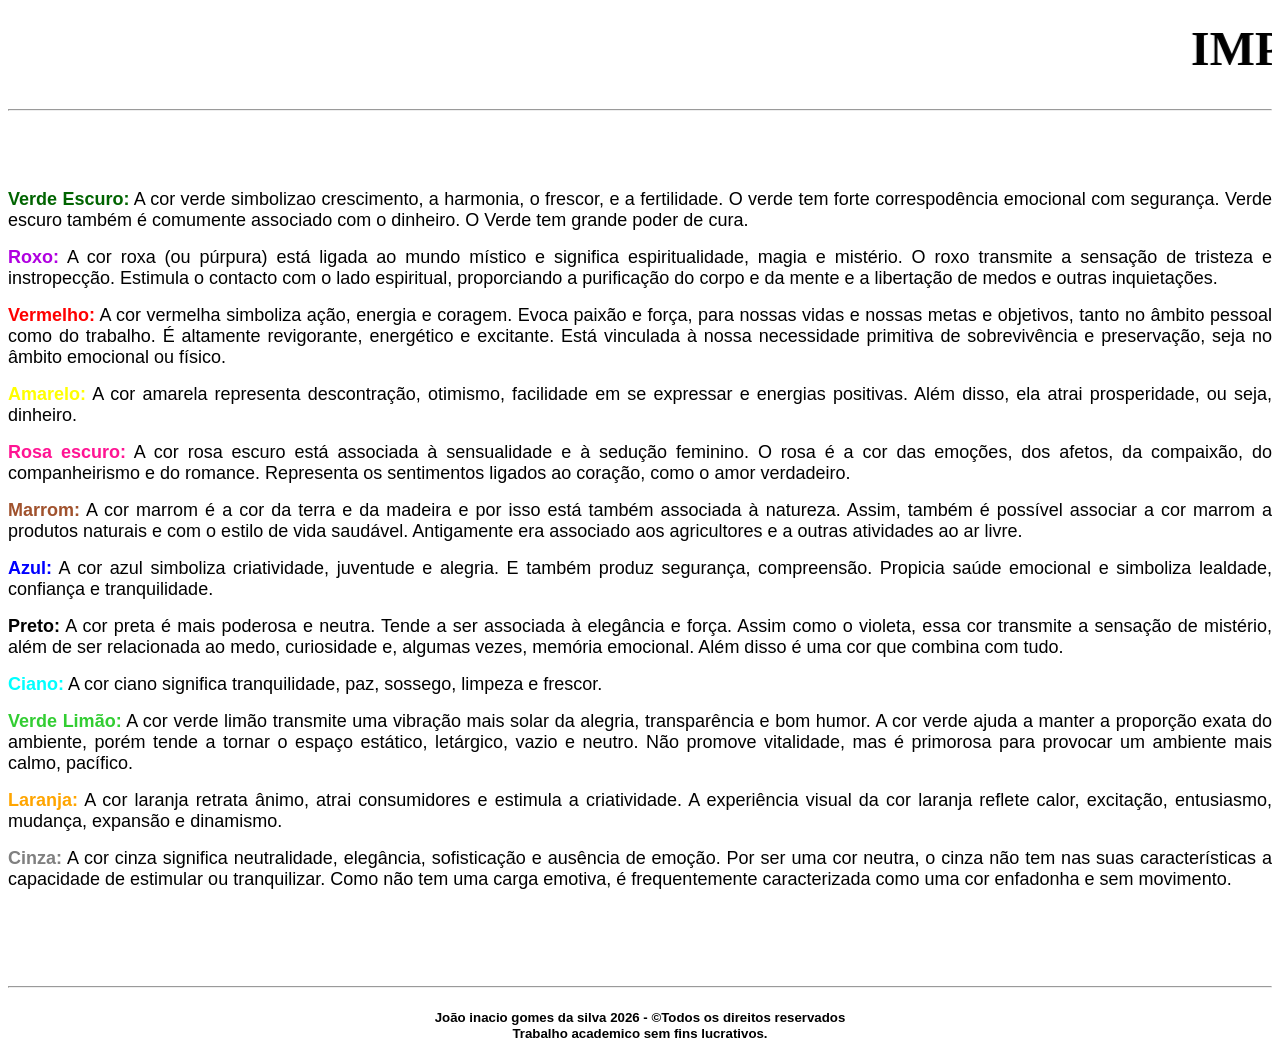
==== index.html @ 6d184018 "Add files via upload" ====
<!DOCTYPE html>
    <head>
        <title>A IMPORTÂNCIA DAS CORES</title>
        <meta charset="utf-8">
        <link rel="icon" type="image/jpg" href="imagens/6686f48b418b55ef57faecf9_capa_c33f26b009f302fd97b25c8ad74c9801_2000.png">
    </head>
    <body>
        <b><h1 align="center"><font face="Times new roman" size="16"><marquee>IMPORTÂNCIA DAS CORES</marquee></font></h1></b><hr><br><br><br>
        <b><p align="justify"><font face="arial" size="4" color="Darkgreen">Verde Escuro:</font></b><font face="arial" size="4"> A cor verde simbolizao crescimento, a harmonia, o frescor, e a fertilidade. O verde tem forte correspodência emocional com segurança. Verde escuro também é comumente associado com o dinheiro. O Verde tem grande poder de cura.</font></p>
        <b><p align="justify"><font face="arial" size="4" color="Vibrantpurple">Roxo:</font></b><font face="arial" size="4"> A cor roxa (ou púrpura) está ligada ao mundo místico e significa espiritualidade, magia e mistério. O roxo transmite a sensação de tristeza e instropecção. Estimula o contacto com o lado espiritual, proporciando a purificação do corpo e da mente e a libertação de medos e outras inquietações.</font></p>
        <b><p align="justify"><font face="arial" size="4" color="Red">Vermelho:</font></b><font face="arial" size="4"> A cor vermelha simboliza ação, energia e coragem. Evoca paixão e força, para nossas vidas e nossas metas e objetivos, tanto no âmbito pessoal como do trabalho. É altamente revigorante, energético e excitante. Está vinculada à nossa necessidade primitiva de sobrevivência e preservação, seja no âmbito emocional ou físico.</font></p>
        <b><p align="justify"><font face="arial" size="4" color="Yellow">Amarelo:</font></b><font face="arial" size="4"> A cor amarela representa descontração, otimismo, facilidade em se expressar e energias positivas. Além disso, ela atrai prosperidade, ou seja, dinheiro.</font></p>
        <b><p align="justify"><font face="arial" size="4" color="deeppink">Rosa escuro:</font></b><font face="arial" size="4"> A cor rosa escuro está associada à sensualidade e à sedução feminino. O rosa é a cor das emoções, dos afetos, da compaixão, do companheirismo e do romance. Representa os sentimentos ligados ao coração, como o amor verdadeiro.</font></p>
        <b><p align="justify"><font face="arial" size="4" color="sienna">Marrom:</font></b><font face="arial" size="4"> A cor marrom é a cor da terra e da madeira e por isso está também associada à natureza. Assim, também é possível associar a cor marrom a produtos naturais e com o estilo de vida saudável. Antigamente era associado aos agricultores e a outras atividades ao ar livre.</font></p>
        <b><p align="justify"><font face="arial" size="4" color="Blue">Azul:</font></b><font face="arial" size="4"> A cor azul simboliza criatividade, juventude e alegria. E também produz segurança, compreensão. Propicia saúde emocional e simboliza lealdade, confiança e tranquilidade.</font></p>
        <b><p align="justify"><font face="arial" size="4" color="Black">Preto:</font></b><font face="arial"size="4" > A cor preta é mais poderosa e neutra. Tende a ser associada à elegância e força. Assim como o violeta, essa cor transmite a sensação de mistério, além de ser relacionada ao medo, curiosidade e, algumas vezes, memória emocional. Além disso é uma cor que combina com tudo.</font></p>
        <b><p align="justify"><font face="arial" size="4" color="Cyan">Ciano:</font></b><font face="arial" size="4"> A cor ciano significa tranquilidade, paz, sossego, limpeza e frescor.</font></p>
        <b><p align="justify"><font face="arial" size="4" color="Limegreen">Verde Limão:</font></b><font face="arial" size="4"> A cor verde limão transmite uma vibração mais solar da alegria, transparência e bom humor. A cor verde ajuda a manter a proporção exata do ambiente, porém tende a tornar o espaço estático, letárgico, vazio e neutro. Não promove vitalidade, mas é primorosa para provocar um ambiente mais calmo, pacífico.</font></p>
        <b><p align="justify"><font face="arial" size="4" color="Orange">Laranja:</font></b><font face="arial" size="4"> A cor laranja retrata ânimo, atrai consumidores e estimula a criatividade. A experiência visual da cor laranja reflete calor, excitação, entusiasmo, mudança, expansão e dinamismo.</font></p>
        <b><p align="justify"><font face="arial" size="4" color="Gray">Cinza:</font></b><font face="arial" size="4"> A cor cinza significa neutralidade, elegância, sofisticação e ausência de emoção. Por ser uma cor neutra, o cinza não tem nas suas características a capacidade de estimular ou tranquilizar. Como não tem uma carga emotiva, é frequentemente caracterizada como uma cor enfadonha e sem movimento.</font></p><br><br><br><br>
        <hr><h5 align="center"><font face="arial"> João inacio gomes da silva 2026 - &copyTodos os direitos reservados<br>Trabalho academico sem fins lucrativos.</font></h5>
    </body>
</html>
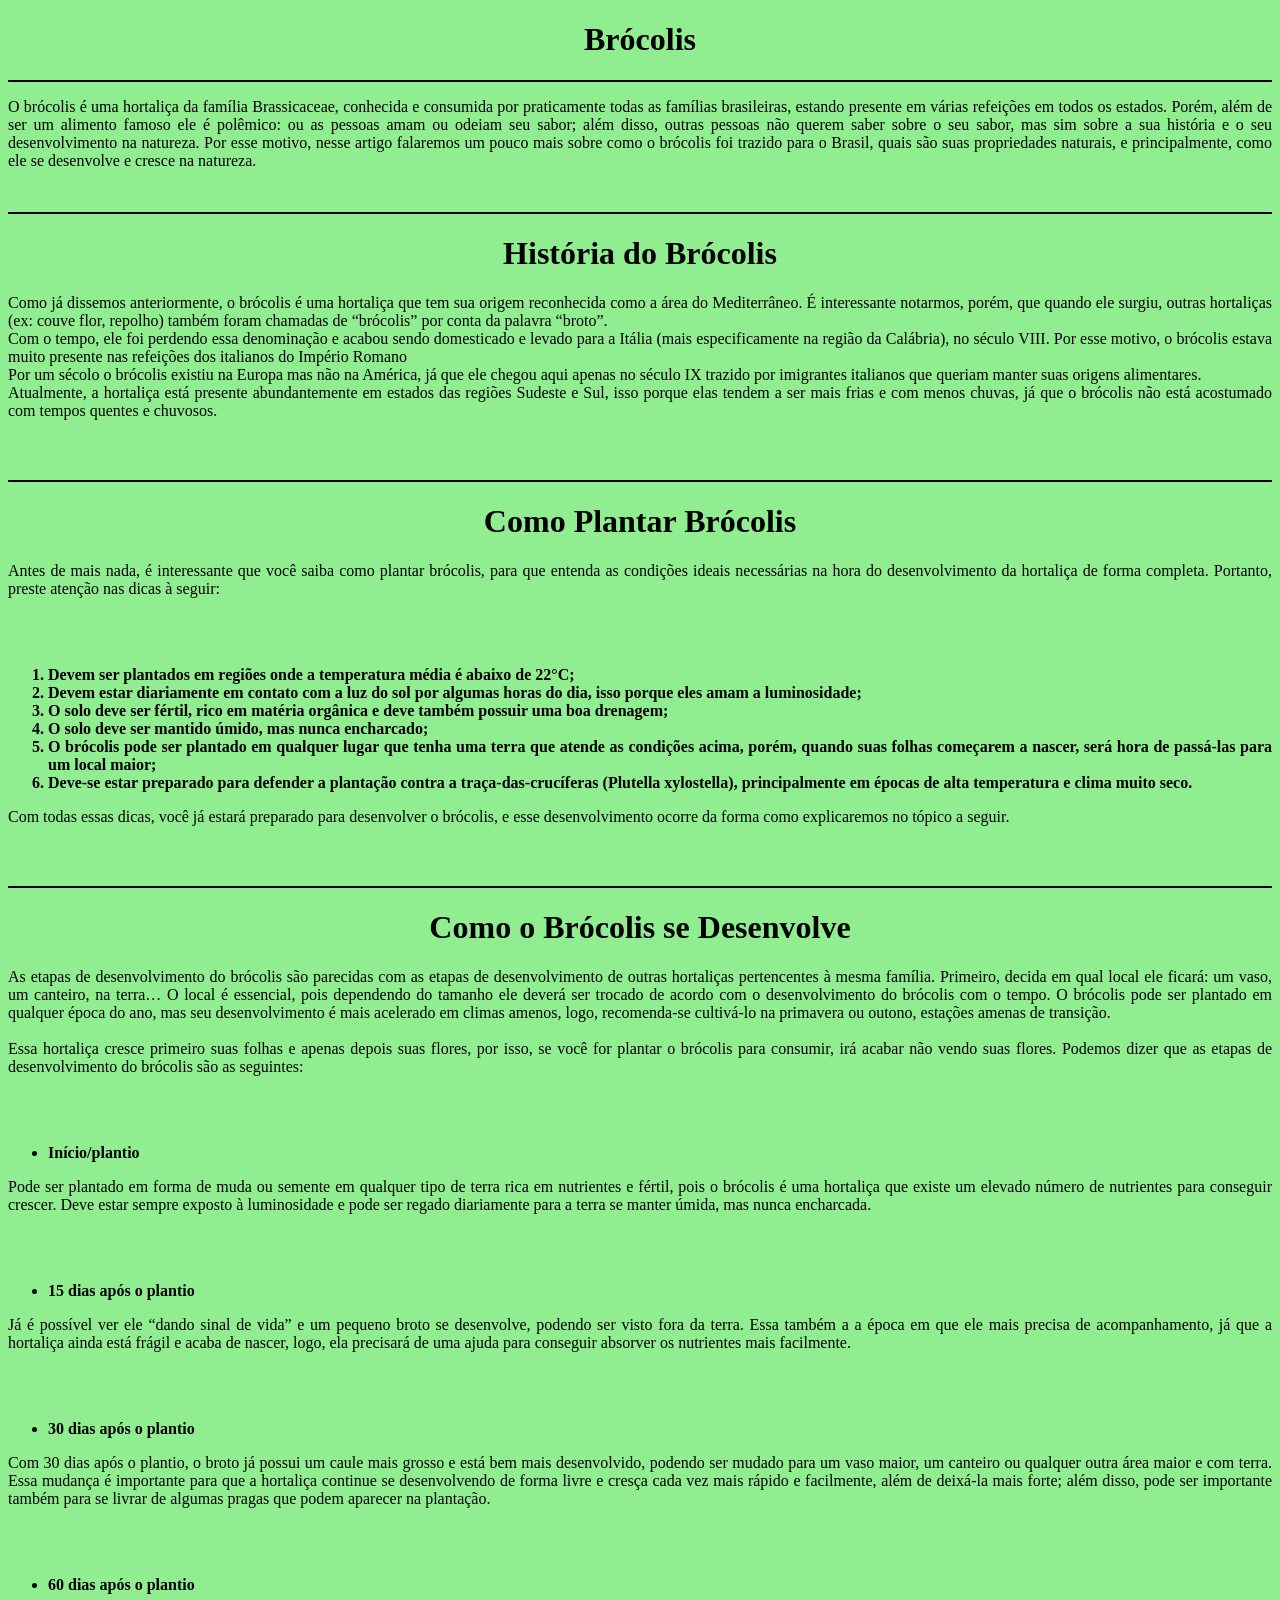
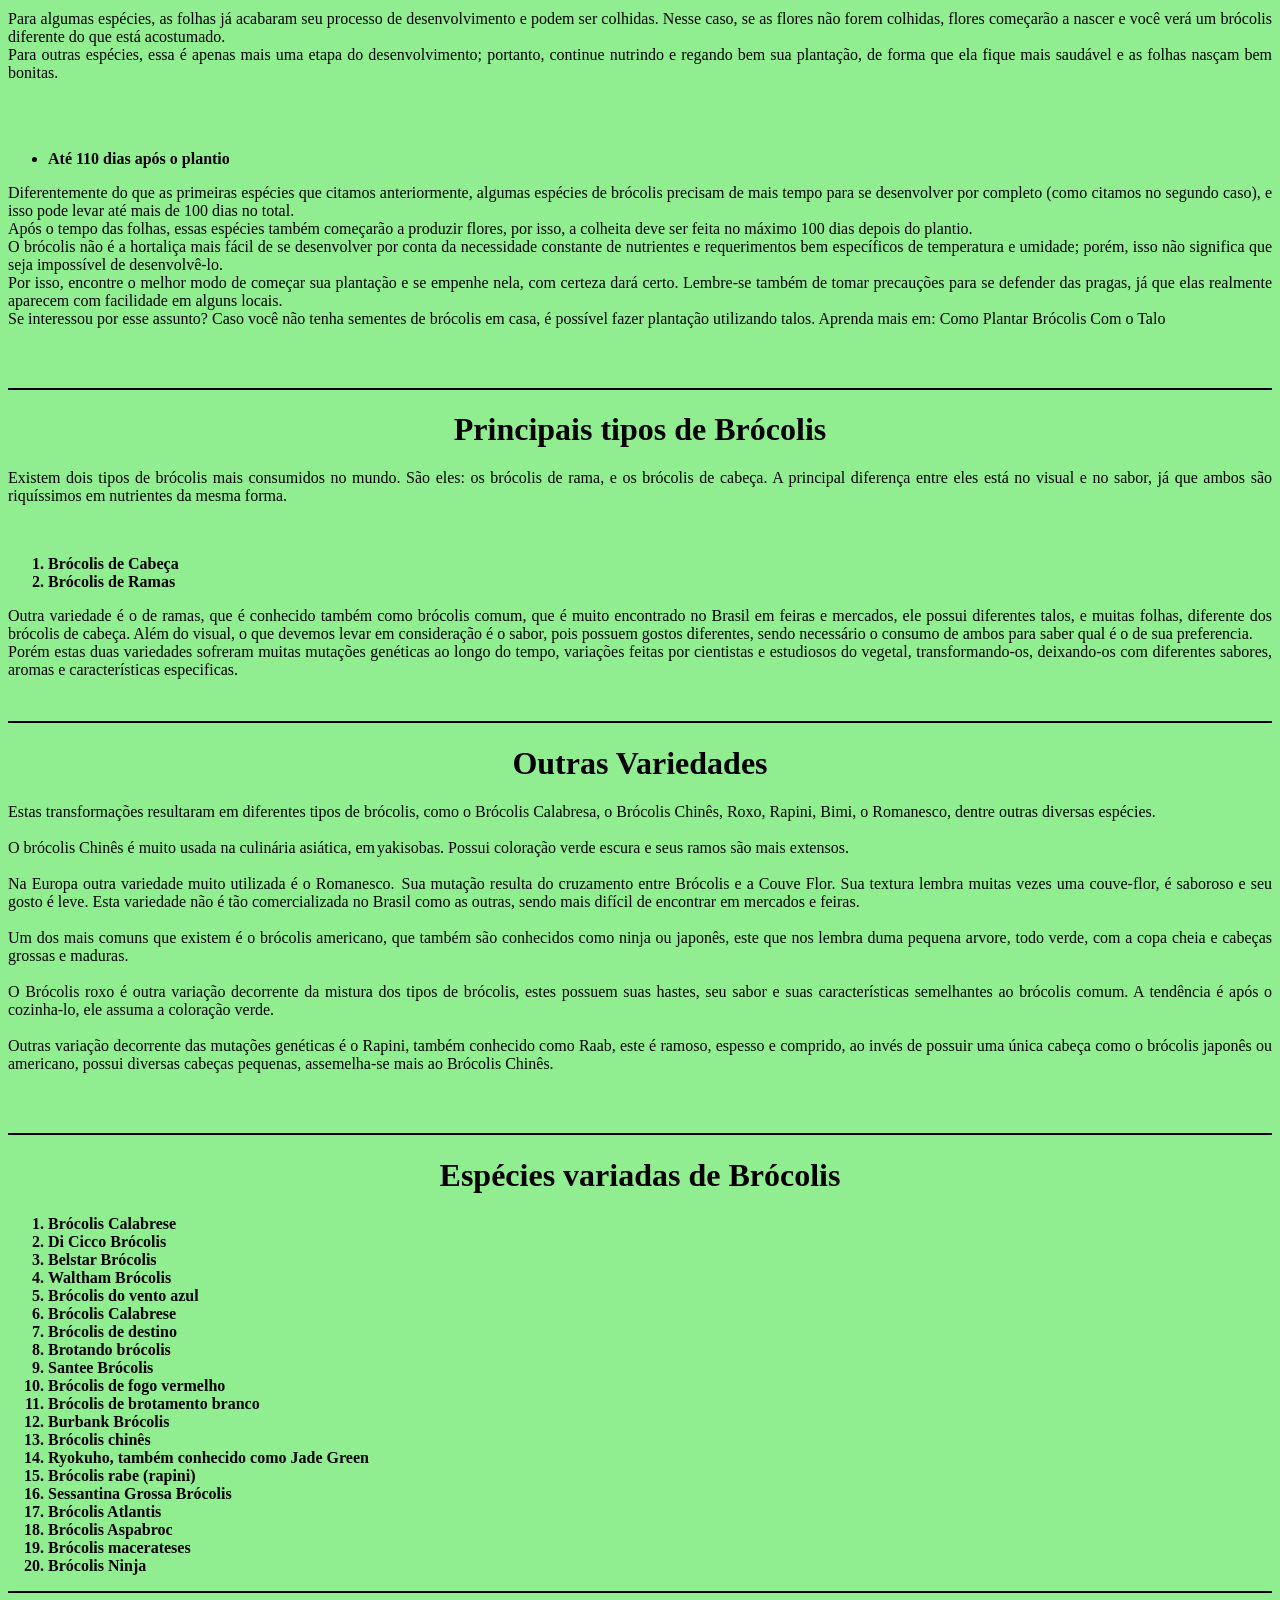
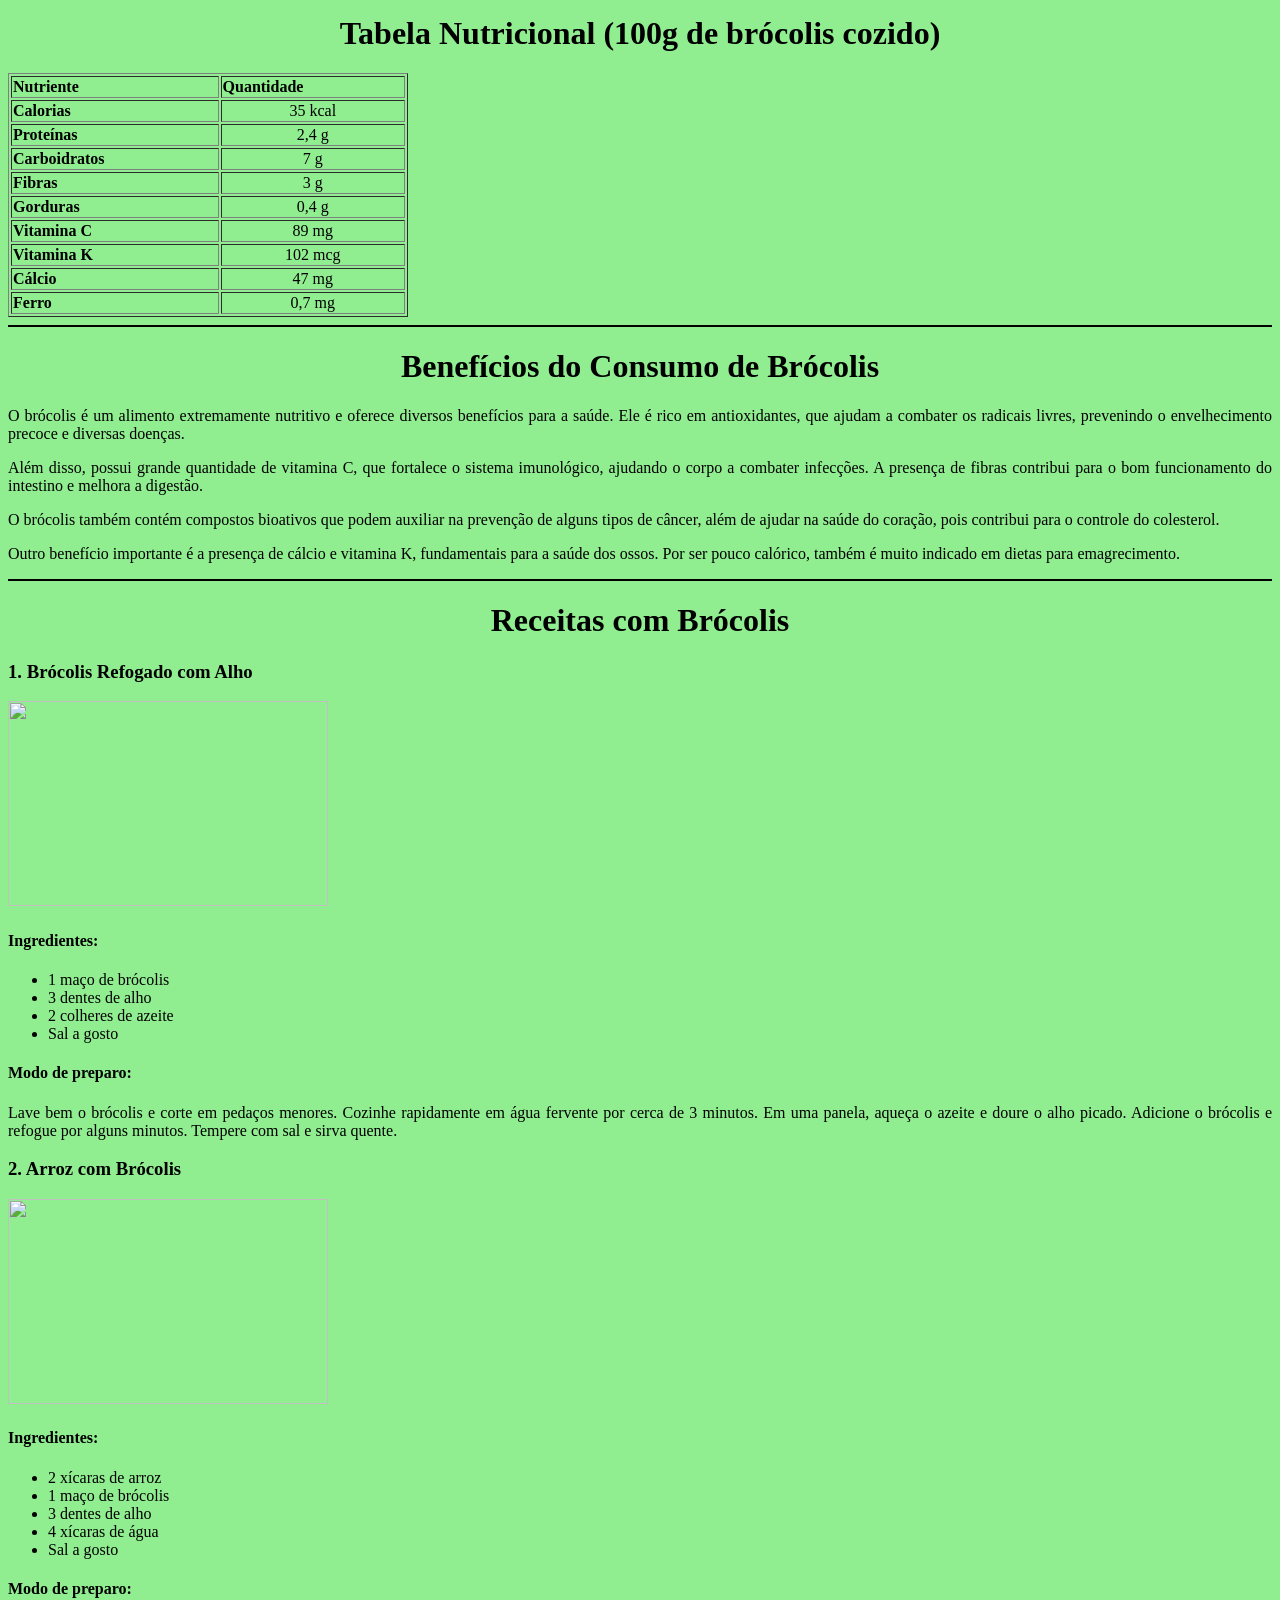
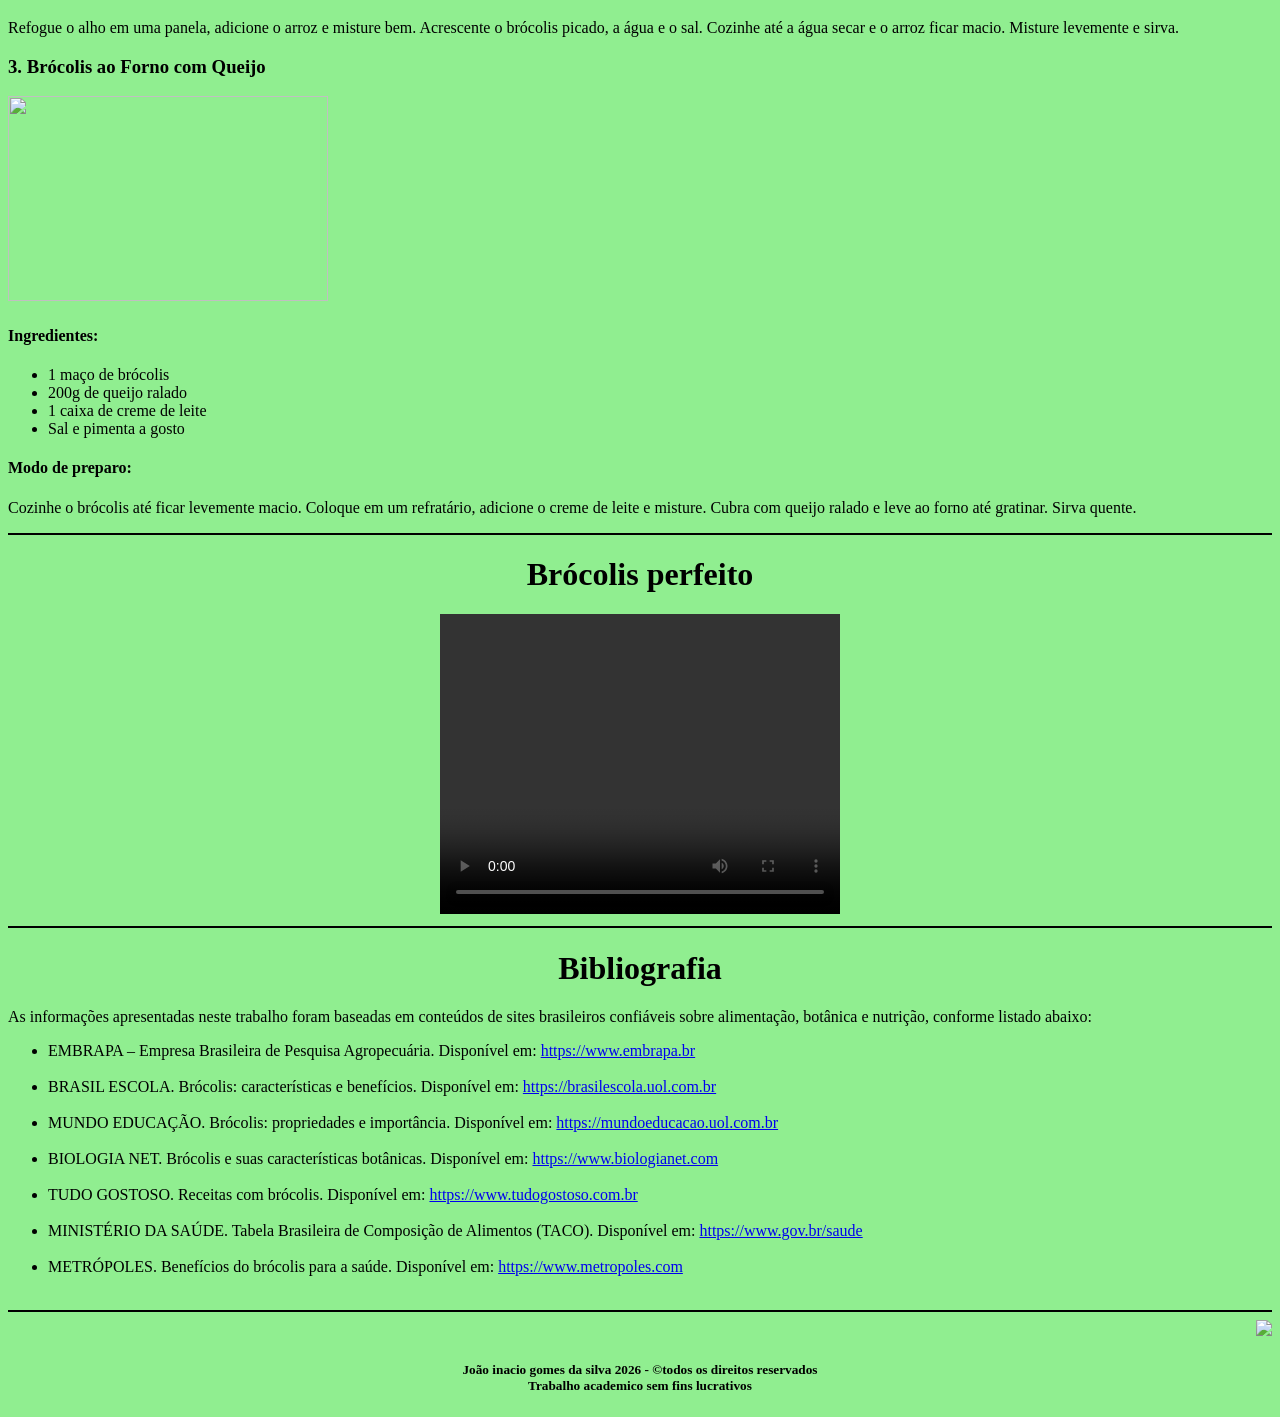
==== commit e68ecbd3: ". ." ====
--- a/index.html
+++ b/index.html
@@ -1,23 +1,335 @@
-<!DOCTYPE html>
-    <head>
-        <title>A IMPORTÂNCIA DAS CORES</title>
-        <meta charset="utf-8">
-        <link rel="icon" type="image/jpg" href="imagens/6686f48b418b55ef57faecf9_capa_c33f26b009f302fd97b25c8ad74c9801_2000.png">
-    </head>
-    <body>
-        <b><h1 align="center"><font face="Times new roman" size="16"><marquee>IMPORTÂNCIA DAS CORES</marquee></font></h1></b><hr><br><br><br>
-        <b><p align="justify"><font face="arial" size="4" color="Darkgreen">Verde Escuro:</font></b><font face="arial" size="4"> A cor verde simbolizao crescimento, a harmonia, o frescor, e a fertilidade. O verde tem forte correspodência emocional com segurança. Verde escuro também é comumente associado com o dinheiro. O Verde tem grande poder de cura.</font></p>
-        <b><p align="justify"><font face="arial" size="4" color="Vibrantpurple">Roxo:</font></b><font face="arial" size="4"> A cor roxa (ou púrpura) está ligada ao mundo místico e significa espiritualidade, magia e mistério. O roxo transmite a sensação de tristeza e instropecção. Estimula o contacto com o lado espiritual, proporciando a purificação do corpo e da mente e a libertação de medos e outras inquietações.</font></p>
-        <b><p align="justify"><font face="arial" size="4" color="Red">Vermelho:</font></b><font face="arial" size="4"> A cor vermelha simboliza ação, energia e coragem. Evoca paixão e força, para nossas vidas e nossas metas e objetivos, tanto no âmbito pessoal como do trabalho. É altamente revigorante, energético e excitante. Está vinculada à nossa necessidade primitiva de sobrevivência e preservação, seja no âmbito emocional ou físico.</font></p>
-        <b><p align="justify"><font face="arial" size="4" color="Yellow">Amarelo:</font></b><font face="arial" size="4"> A cor amarela representa descontração, otimismo, facilidade em se expressar e energias positivas. Além disso, ela atrai prosperidade, ou seja, dinheiro.</font></p>
-        <b><p align="justify"><font face="arial" size="4" color="deeppink">Rosa escuro:</font></b><font face="arial" size="4"> A cor rosa escuro está associada à sensualidade e à sedução feminino. O rosa é a cor das emoções, dos afetos, da compaixão, do companheirismo e do romance. Representa os sentimentos ligados ao coração, como o amor verdadeiro.</font></p>
-        <b><p align="justify"><font face="arial" size="4" color="sienna">Marrom:</font></b><font face="arial" size="4"> A cor marrom é a cor da terra e da madeira e por isso está também associada à natureza. Assim, também é possível associar a cor marrom a produtos naturais e com o estilo de vida saudável. Antigamente era associado aos agricultores e a outras atividades ao ar livre.</font></p>
-        <b><p align="justify"><font face="arial" size="4" color="Blue">Azul:</font></b><font face="arial" size="4"> A cor azul simboliza criatividade, juventude e alegria. E também produz segurança, compreensão. Propicia saúde emocional e simboliza lealdade, confiança e tranquilidade.</font></p>
-        <b><p align="justify"><font face="arial" size="4" color="Black">Preto:</font></b><font face="arial"size="4" > A cor preta é mais poderosa e neutra. Tende a ser associada à elegância e força. Assim como o violeta, essa cor transmite a sensação de mistério, além de ser relacionada ao medo, curiosidade e, algumas vezes, memória emocional. Além disso é uma cor que combina com tudo.</font></p>
-        <b><p align="justify"><font face="arial" size="4" color="Cyan">Ciano:</font></b><font face="arial" size="4"> A cor ciano significa tranquilidade, paz, sossego, limpeza e frescor.</font></p>
-        <b><p align="justify"><font face="arial" size="4" color="Limegreen">Verde Limão:</font></b><font face="arial" size="4"> A cor verde limão transmite uma vibração mais solar da alegria, transparência e bom humor. A cor verde ajuda a manter a proporção exata do ambiente, porém tende a tornar o espaço estático, letárgico, vazio e neutro. Não promove vitalidade, mas é primorosa para provocar um ambiente mais calmo, pacífico.</font></p>
-        <b><p align="justify"><font face="arial" size="4" color="Orange">Laranja:</font></b><font face="arial" size="4"> A cor laranja retrata ânimo, atrai consumidores e estimula a criatividade. A experiência visual da cor laranja reflete calor, excitação, entusiasmo, mudança, expansão e dinamismo.</font></p>
-        <b><p align="justify"><font face="arial" size="4" color="Gray">Cinza:</font></b><font face="arial" size="4"> A cor cinza significa neutralidade, elegância, sofisticação e ausência de emoção. Por ser uma cor neutra, o cinza não tem nas suas características a capacidade de estimular ou tranquilizar. Como não tem uma carga emotiva, é frequentemente caracterizada como uma cor enfadonha e sem movimento.</font></p><br><br><br><br>
-        <hr><h5 align="center"><font face="arial"> João inacio gomes da silva 2026 - &copyTodos os direitos reservados<br>Trabalho academico sem fins lucrativos.</font></h5>
-    </body>
-</html>+<!doctype html>
+<html lang="pt-br">
+	<head>
+		<title>Brócolis</title>
+		<meta charset="utf-8">
+		<link rel="icon" type="image/jpg" href="img/ativo_brocolis-690x515.jpg">
+	</head>
+	<body align="justify" bgcolor="lightgreen">
+		<h1 align="center">Brócolis</h1><hr color="Black">
+			<p>O brócolis é uma hortaliça da família Brassicaceae,
+			conhecida e consumida por praticamente todas as famílias brasileiras,
+			estando presente em várias refeições em todos os estados. 
+
+			Porém, além de ser um alimento famoso ele é polêmico:
+			ou as pessoas amam ou odeiam seu sabor; além disso, outras pessoas não querem saber sobre o seu sabor,
+			mas sim sobre a sua história e o seu desenvolvimento na natureza. 
+
+			Por esse motivo, nesse artigo falaremos um pouco mais sobre como o brócolis foi trazido para o Brasil,
+			quais são suas propriedades naturais, e principalmente, como ele se desenvolve e cresce na natureza.</p><br>
+
+			<hr color="Black"><h1 align="center">História do Brócolis</h1>
+
+			<p>Como já dissemos anteriormente, o brócolis é uma hortaliça que tem sua origem reconhecida como a área do Mediterrâneo.
+			É interessante notarmos, porém, que quando ele surgiu,
+			outras hortaliças (ex: couve flor, repolho) também foram chamadas de “brócolis” por conta da palavra “broto”.<br>
+
+			Com o tempo, ele foi perdendo essa denominação e acabou sendo domesticado e levado para a Itália
+			(mais especificamente na região da Calábria), no século VIII. Por esse motivo,
+			o brócolis estava muito presente nas refeições dos italianos do Império Romano<br>
+
+			Por um sécolo o brócolis existiu na Europa mas não na América,
+			já que ele chegou aqui apenas no século IX trazido por imigrantes italianos que queriam manter suas origens alimentares.<br>
+
+			Atualmente, a hortaliça está presente abundantemente em estados das regiões Sudeste e Sul,
+			isso porque elas tendem a ser mais frias e com menos chuvas,
+			já que o brócolis não está acostumado com tempos quentes e chuvosos.</p><br><br>
+
+			<hr color="Black"><h1 align="center">Como Plantar Brócolis </h1>
+
+			<p>Antes de mais nada, é interessante que você saiba como plantar brócolis,
+			para que entenda as condições ideais necessárias na hora do desenvolvimento da hortaliça de forma completa.
+			Portanto, preste atenção nas dicas à seguir:</p><br><br>
+
+			<ol>
+                <b><li>Devem ser plantados em regiões onde a temperatura média é abaixo de 22°C;</li>
+                <li>Devem estar diariamente em contato com a luz do sol por algumas horas do dia, isso porque eles amam a luminosidade;</li>
+                <li>O solo deve ser fértil, rico em matéria orgânica e deve também possuir uma boa drenagem;</li>
+                <li>O solo deve ser mantido úmido, mas nunca encharcado;</li>
+                <li>O brócolis pode ser plantado em qualquer lugar que tenha uma terra que atende as condições acima, porém, quando suas folhas começarem a nascer, será hora de passá-las para um local maior;</li>
+                <li>Deve-se estar preparado para defender a plantação contra a traça-das-crucíferas (Plutella xylostella), principalmente em épocas de alta temperatura e clima muito seco.</li></b>
+            </ol>	
+
+			<p>Com todas essas dicas, você já estará preparado para desenvolver o brócolis,
+			e esse desenvolvimento ocorre da forma como explicaremos no tópico a seguir.</p><br><br>
+
+			<hr color="Black"><h1 align="center">Como o Brócolis se Desenvolve</h1>
+
+			<p>As etapas de desenvolvimento do brócolis são parecidas com as etapas de desenvolvimento de outras hortaliças pertencentes à mesma família.
+			Primeiro, decida em qual local ele ficará: um vaso, um canteiro, na terra… O local é essencial, pois dependendo do tamanho ele deverá ser trocado de acordo com o desenvolvimento do brócolis com o tempo.
+			O brócolis pode ser plantado em qualquer época do ano, mas seu desenvolvimento é mais acelerado em climas amenos, logo, recomenda-se cultivá-lo na primavera ou outono, estações amenas de transição.<br><br>
+
+			Essa hortaliça cresce primeiro suas folhas e apenas depois suas flores, por isso, se você for plantar o brócolis para consumir, irá acabar não vendo suas flores.
+			Podemos dizer que as etapas de desenvolvimento do brócolis são as seguintes:</p><br><br>
+
+			<ul>
+				<li><b>Início/plantio</b>
+			</ul>
+
+			<p>Pode ser plantado em forma de muda ou semente em qualquer tipo de terra rica em nutrientes e fértil,
+			pois o brócolis é uma hortaliça que existe um elevado número de nutrientes para conseguir crescer.
+			Deve estar sempre exposto à luminosidade e pode ser regado diariamente para a terra se manter úmida, mas nunca encharcada.</p><br><br>
+
+			<ul>
+				<li><b>15 dias após o plantio</b>
+			</ul>
+
+			<p>Já é possível ver ele “dando sinal de vida” e um pequeno broto se desenvolve,
+			podendo ser visto fora da terra. Essa também a a época em que ele mais precisa de acompanhamento,
+			já que a hortaliça ainda está frágil e acaba de nascer, logo,
+			ela precisará de uma ajuda para conseguir absorver os nutrientes mais facilmente.</p><br><br>
+
+			<ul>
+				<li><b>30 dias após o plantio</b>
+			</ul>
+
+			<p>Com 30 dias após o plantio, o broto já possui um caule mais grosso e está bem mais desenvolvido,
+			podendo ser mudado para um vaso maior, um canteiro ou qualquer outra área maior e com terra.
+			Essa mudança é importante para que a hortaliça continue se desenvolvendo de forma livre e cresça cada vez mais rápido e facilmente,
+			além de deixá-la mais forte; além disso, pode ser importante também para se livrar de algumas pragas que podem aparecer na plantação.</p><br><br>
+
+			<ul>
+				<li><b>60 dias após o plantio</b>
+			</ul>
+
+			<p>Para algumas espécies, as folhas já acabaram seu processo de desenvolvimento e podem ser colhidas.
+			Nesse caso, se as flores não forem colhidas, flores começarão a nascer e você verá um brócolis diferente do que está acostumado.<br>
+			Para outras espécies, essa é apenas mais uma etapa do desenvolvimento; portanto, continue nutrindo e regando bem sua plantação,
+			de forma que ela fique mais saudável e as folhas nasçam bem bonitas.</p><br><br>
+
+			<ul>
+				<li><b>Até 110 dias após o plantio</b>
+			</ul>
+
+			<p>Diferentemente do que as primeiras espécies que citamos anteriormente, algumas espécies de brócolis precisam de mais tempo para se desenvolver por completo (como citamos no segundo caso), e isso pode levar até mais de 100 dias no total.<br>
+				
+				Após o tempo das folhas, essas espécies também começarão a produzir flores, por isso, a colheita deve ser feita no máximo 100 dias depois do plantio.<br>
+
+				O brócolis não é a hortaliça mais fácil de se desenvolver por conta da necessidade constante de nutrientes e requerimentos bem específicos de temperatura e umidade; porém, isso não significa que seja impossível de desenvolvê-lo.<br>
+
+				Por isso, encontre o melhor modo de começar sua plantação e se empenhe nela, com certeza dará certo. Lembre-se também de tomar precauções para se defender das pragas, já que elas realmente aparecem com facilidade em alguns locais.<br>
+
+				Se interessou por esse assunto? Caso você não tenha sementes de brócolis em casa, é possível fazer plantação utilizando talos. Aprenda mais em: Como Plantar Brócolis Com o Talo<br>
+
+			</p><br><br>
+
+			<hr color="Black"><h1 align="center">Principais tipos de Brócolis</h1>
+			<p>Existem dois tipos de brócolis mais consumidos no mundo. São eles: os brócolis de rama, e os brócolis de cabeça.
+			A principal diferença entre eles está no visual e no sabor, já que ambos são riquíssimos em nutrientes da mesma forma.</p><br>
+
+			<ol>
+                <b><li>Brócolis de Cabeça</li>
+                <li>Brócolis de Ramas</li></b>
+            </ol>	
+
+			<p>Outra variedade é o de ramas, que é conhecido também como brócolis comum,
+			que é muito encontrado no Brasil em feiras e mercados, ele possui diferentes talos, e muitas folhas,
+			diferente dos brócolis de cabeça. Além do visual, o que devemos levar em consideração é o sabor,
+			pois possuem gostos diferentes, sendo necessário o consumo de ambos para saber qual é o de sua preferencia.<br>
+
+			Porém estas duas variedades sofreram muitas mutações genéticas ao longo do tempo,
+			variações feitas por cientistas e estudiosos do vegetal, transformando-os,
+			deixando-os com diferentes sabores, aromas e características especificas.</p><br>
+
+			<hr color="Black"><h1 align="center">Outras Variedades</h1>
+
+			<p>Estas transformações resultaram em diferentes tipos de brócolis, 
+			como o Brócolis Calabresa, o Brócolis Chinês, Roxo, Rapini, Bimi, o Romanesco, dentre outras diversas espécies. <br><br>
+
+			O brócolis Chinês é muito usada na culinária asiática, em yakisobas. Possui coloração verde escura e seus ramos são mais extensos. <br><br>
+
+			Na Europa outra variedade muito utilizada é o Romanesco.  Sua mutação resulta do cruzamento entre Brócolis e a Couve Flor.
+			Sua textura lembra muitas vezes uma couve-flor, é saboroso e seu gosto é leve. 
+			Esta variedade não é tão comercializada no Brasil como as outras, sendo mais difícil de encontrar em mercados e feiras. <br><br>
+
+			Um dos mais comuns que existem é o brócolis americano, que também são conhecidos como ninja ou japonês, 
+			este que nos lembra duma pequena arvore, todo verde, com a copa cheia e cabeças grossas e maduras. <br><br>
+
+			O Brócolis roxo é outra variação decorrente da mistura dos tipos de brócolis, 
+			estes possuem suas hastes, seu sabor e suas características semelhantes ao brócolis comum. 
+			A tendência é após o cozinha-lo, ele assuma a coloração verde. <br><br>
+
+			Outras variação decorrente das mutações genéticas é o Rapini, 
+			também conhecido como Raab, este é ramoso, espesso e comprido, ao invés de possuir uma única cabeça como o 
+			brócolis japonês ou americano, possui diversas cabeças pequenas, assemelha-se mais ao Brócolis Chinês.</p><br><br>
+			
+			<hr color="Black"><h1 align="center">Espécies variadas de Brócolis</h1>
+
+			<ol>
+                <b><li>Brócolis Calabrese</li>
+                <li>Di Cicco Brócolis</li>
+				<li>Belstar Brócolis</li>
+                <li>Waltham Brócolis</li>
+				<li>Brócolis do vento azul</li>
+                <li>Brócolis Calabrese</li>
+				<li>Brócolis de destino</li>
+                <li>Brotando brócolis</li>
+				<li>Santee Brócolis</li>
+                <li>Brócolis de fogo vermelho</li>
+				<li>Brócolis de brotamento branco</li>
+                <li>Burbank Brócolis</li>
+				<li>Brócolis chinês</li>
+                <li>Ryokuho, também conhecido como Jade Green</li>
+				<li>Brócolis rabe (rapini)</li>
+                <li>Sessantina Grossa Brócolis</li>
+				<li>Brócolis Atlantis</li>
+                <li>Brócolis Aspabroc</li>
+				<li>Brócolis macerateses</li>
+				<li>Brócolis Ninja</li></b>
+            </ol>	
+
+<hr color="Black"><h1 align="center">Tabela Nutricional (100g de brócolis cozido)</h1>
+<table width="400" border=“2”>
+            <tr>
+                <th>Nutriente</th>
+            	<th>Quantidade</th>
+            </tr>
+            <tr>
+                <th>Calorias</th>
+            	<td align="middle">35 kcal</td>
+        	</tr>
+            <tr>
+                <th>Proteínas</th>
+                <td align="middle">2,4 g</td>
+            </tr>
+            <tr>
+                <th>Carboidratos</th>
+                <td align="middle">7 g</td>
+            </tr>
+            <tr>                          
+                <th>Fibras</th>
+                <td align="middle">3 g</td>
+            </tr>
+            <tr>
+                <th>Gorduras</th>
+                <td align="middle">0,4 g</td>
+            </tr>
+            <tr>
+                <th>Vitamina C</th>
+            	<td align="middle">89 mg</td>
+            </tr>
+            <tr>
+            	<th>Vitamina K</th>
+                <td align="middle">102 mcg</td>
+            </tr>
+			<tr>
+            	<th>Cálcio</th>
+                <td align="middle">47 mg</td>
+            </tr>
+			<tr>
+            	<th>Ferro</th>
+                <td align="middle">0,7 mg</td>
+            </tr>
+</table>
+		<hr color="Black"><h1 align="center">Benefícios do Consumo de Brócolis</h1>
+			<p>O brócolis é um alimento extremamente nutritivo e oferece diversos benefícios para a saúde. 
+			Ele é rico em antioxidantes, que ajudam a combater os radicais livres, prevenindo o envelhecimento precoce e diversas doenças.</p>
+
+			<p>Além disso, possui grande quantidade de vitamina C, que fortalece o sistema imunológico, ajudando o corpo a combater infecções.
+			A presença de fibras contribui para o bom funcionamento do intestino e melhora a digestão.</p>
+
+			<p>O brócolis também contém compostos bioativos que podem auxiliar na prevenção de alguns tipos de câncer, além de ajudar na saúde do coração,
+			pois contribui para o controle do colesterol.</p>
+
+			<p>Outro benefício importante é a presença de cálcio e vitamina K, fundamentais para a saúde dos ossos.
+			Por ser pouco calórico, também é muito indicado em dietas para emagrecimento.</p>
+
+
+		<hr color="Black"><h1 align="center">Receitas com Brócolis</h1>
+
+<div class="receita">
+	<h3>1. Brócolis Refogado com Alho</h3>
+	<img src="img/brocolis-ao-alho.jpg" width="320" height="205">
+
+	<h4>Ingredientes:</h4>
+	<ul>
+		<li>1 maço de brócolis</li>
+		<li>3 dentes de alho</li>
+		<li>2 colheres de azeite</li>
+		<li>Sal a gosto</li>
+	</ul>
+
+	<h4>Modo de preparo:</h4>
+
+	<p>Lave bem o brócolis e corte em pedaços menores. Cozinhe rapidamente em água fervente por cerca de 3 minutos.
+	Em uma panela, aqueça o azeite e doure o alho picado. Adicione o brócolis e refogue por alguns minutos.
+	Tempere com sal e sirva quente.</p>
+</div>
+
+<div class="receita">
+	<h3>2. Arroz com Brócolis</h3>
+	<img src="img/como-fazer-arroz-com-brocolis.jpg" width="320" height="205">
+
+	<h4>Ingredientes:</h4>
+	<ul>
+		<li>2 xícaras de arroz</li>
+		<li>1 maço de brócolis</li>
+		<li>3 dentes de alho</li>
+		<li>4 xícaras de água</li>
+		<li>Sal a gosto</li>
+	</ul>
+
+	<h4>Modo de preparo:</h4>
+
+	<p>Refogue o alho em uma panela, adicione o arroz e misture bem.
+	Acrescente o brócolis picado, a água e o sal. Cozinhe até a água secar e o arroz ficar macio.
+	Misture levemente e sirva.</p>
+</div>
+
+<div class="receita">
+	<h3>3. Brócolis ao Forno com Queijo</h3>
+	<img src="img/brocoli_gratinado.jpg" width="320" height="205">
+
+	<h4>Ingredientes:</h4>
+	<ul>
+		<li>1 maço de brócolis</li>
+		<li>200g de queijo ralado</li>
+		<li>1 caixa de creme de leite</li>
+		<li>Sal e pimenta a gosto</li>
+	</ul>
+
+	<h4>Modo de preparo:</h4>
+
+	<p>Cozinhe o brócolis até ficar levemente macio. Coloque em um refratário,
+	adicione o creme de leite e misture. Cubra com queijo ralado e leve ao forno
+	até gratinar. Sirva quente.</p>
+</div>
+
+<hr color="Black"><h1 align="center">Brócolis perfeito</h1>
+
+			<center><video controls width ="400" height="300">
+				<source src= "img/brocoliperfeito.mp4" type="video/mp4">
+			</video></center>
+
+<hr color="Black"><h1 align="center">Bibliografia</h1>
+
+<p>As informações apresentadas neste trabalho foram baseadas em conteúdos de sites brasileiros confiáveis sobre alimentação, botânica e nutrição, conforme listado abaixo:</p>
+
+<ul>
+	<li>EMBRAPA – Empresa Brasileira de Pesquisa Agropecuária. 
+	Disponível em: <a href="https://www.embrapa.br">https://www.embrapa.br</a></li><br>
+
+	<li>BRASIL ESCOLA. Brócolis: características e benefícios. 
+	Disponível em: <a href="https://brasilescola.uol.com.br">https://brasilescola.uol.com.br</a></li><br>
+
+	<li>MUNDO EDUCAÇÃO. Brócolis: propriedades e importância. 
+	Disponível em: <a href="https://mundoeducacao.uol.com.br">https://mundoeducacao.uol.com.br</a></li><br>
+
+	<li>BIOLOGIA NET. Brócolis e suas características botânicas. 
+	Disponível em: <a href="https://www.biologianet.com">https://www.biologianet.com</a></li><br>
+
+	<li>TUDO GOSTOSO. Receitas com brócolis. 
+	Disponível em: <a href="https://www.tudogostoso.com.br">https://www.tudogostoso.com.br</a></li><br>
+
+	<li>MINISTÉRIO DA SAÚDE. Tabela Brasileira de Composição de Alimentos (TACO). 
+	Disponível em: <a href="https://www.gov.br/saude">https://www.gov.br/saude</a></li><br>
+
+	<li>METRÓPOLES. Benefícios do brócolis para a saúde. 
+	Disponível em: <a href="https://www.metropoles.com">https://www.metropoles.com</a></li><br>
+</ul>
+
+		<hr color="Black">
+		<div align="right"><a href="#"><img src="img/imgtopo.png" width="3%"></a></div>
+		<h5><center>João inacio gomes da silva 2026 - &copytodos os direitos reservados<br>Trabalho academico sem fins lucrativos</center></h5>
+	</body>
+</html>
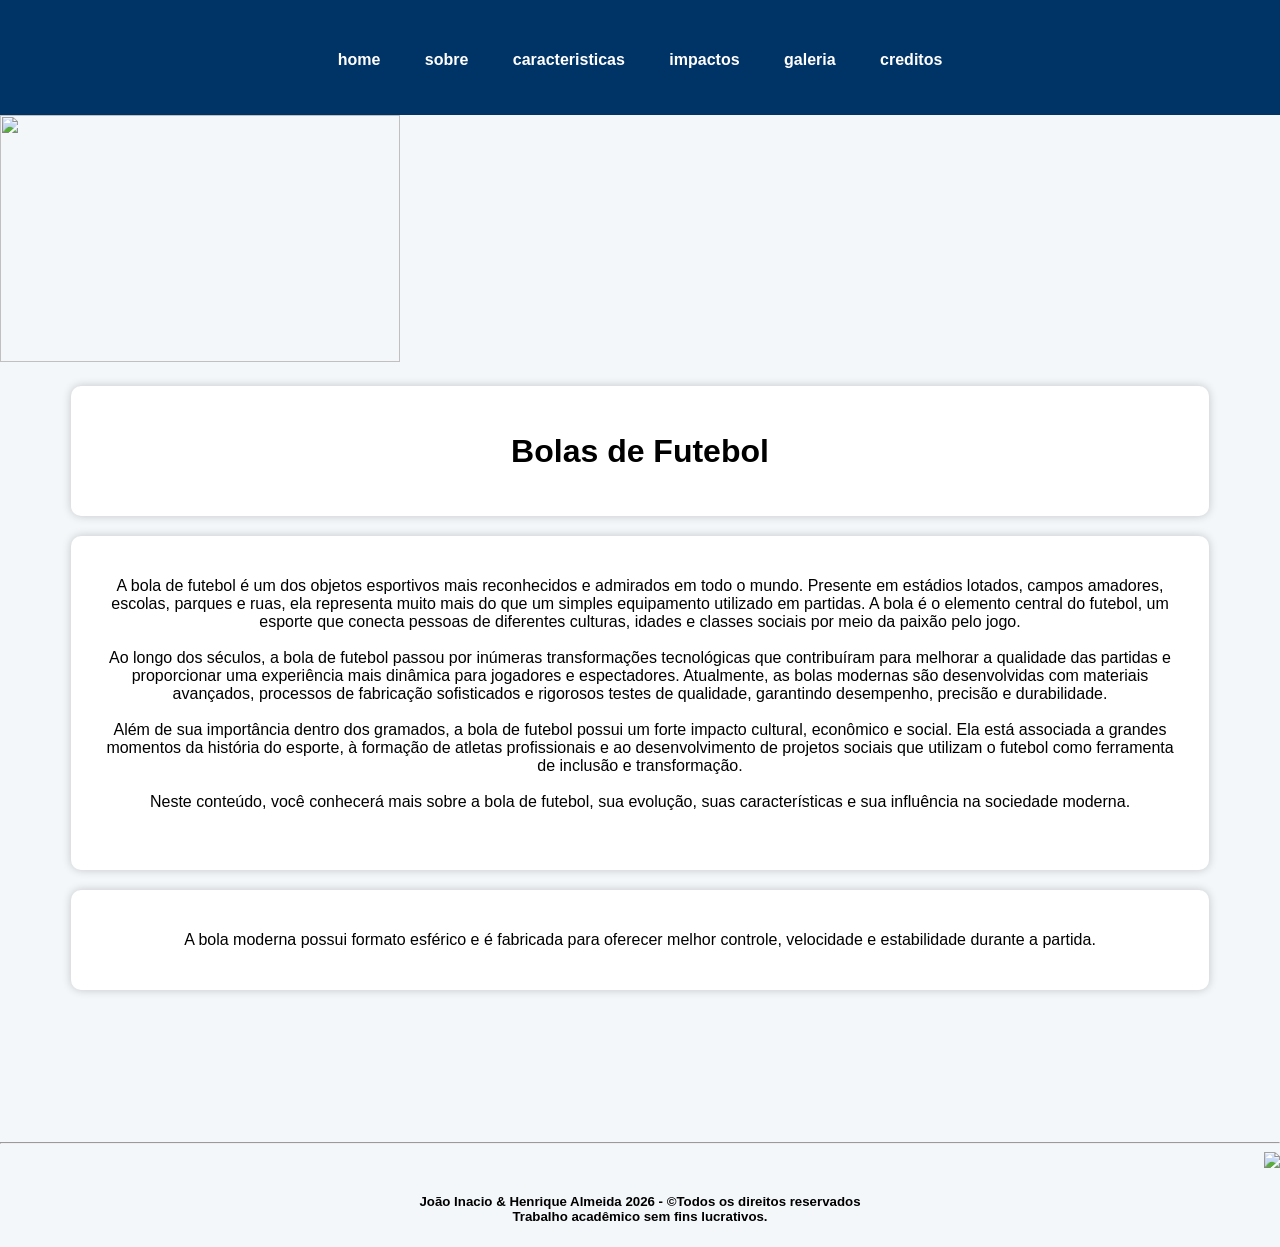
==== commit e83f519b: "Add files via upload" ====
--- a/index.html
+++ b/index.html
@@ -1,335 +1,49 @@
-<!doctype html>
-<html lang="pt-br">
+<!DOCTYPE html> 
+<html lang="pt-br"> 
 	<head>
-		<title>Brócolis</title>
-		<meta charset="utf-8">
-		<link rel="icon" type="image/jpg" href="img/ativo_brocolis-690x515.jpg">
+         <title>Home</title>
+	     <meta charset="utf-8"/> 
+		 <meta name="viewport" content="width=device-width, inicial-scale=1"/> 
+		 <link rel="icon"  type="image/jpg"      href="arquivos/bolax.jpeg"/> 
+	     <link rel="stylesheet" type="text/css" href="estilo.css"> 
 	</head>
-	<body align="justify" bgcolor="lightgreen">
-		<h1 align="center">Brócolis</h1><hr color="Black">
-			<p>O brócolis é uma hortaliça da família Brassicaceae,
-			conhecida e consumida por praticamente todas as famílias brasileiras,
-			estando presente em várias refeições em todos os estados. 
+	<body>
+	   <div id="header">
+				<h1></h1>
+				 <ul id="nav">
+					<li><a href="index.html" class="ativa">home</a></li>
+					<li><a href="sobre.html">sobre</a></li>
+					<li><a href="caracteristicas.html">caracteristicas</a></li>
+					<li><a href="impactos.html">impactos</a></li>
+					<li><a href="galeria.html">galeria</a></li>
+					<li><a href="creditos.html">creditos</a></li>
+				 </ul>
+		  </div>
+		  <div id="banner">
+			 <img src="arquivos/ball.jpg.jpeg" width="400" height="247">
+		  </div>
+		    <div id="section">
+				 <div class ="article">
+					 <h1>Bolas de Futebol</h1>
+				 </div>
 
-			Porém, além de ser um alimento famoso ele é polêmico:
-			ou as pessoas amam ou odeiam seu sabor; além disso, outras pessoas não querem saber sobre o seu sabor,
-			mas sim sobre a sua história e o seu desenvolvimento na natureza. 
+				<div class ="article">
+					<p>A bola de futebol é um dos objetos esportivos mais reconhecidos e admirados em todo o mundo. Presente em estádios lotados, campos amadores, escolas, parques e ruas, ela representa muito mais do que um simples equipamento utilizado em partidas. A bola é o elemento central do futebol, um esporte que conecta pessoas de diferentes culturas, idades e classes sociais por meio da paixão pelo jogo.<br><br>
 
-			Por esse motivo, nesse artigo falaremos um pouco mais sobre como o brócolis foi trazido para o Brasil,
-			quais são suas propriedades naturais, e principalmente, como ele se desenvolve e cresce na natureza.</p><br>
+					Ao longo dos séculos, a bola de futebol passou por inúmeras transformações tecnológicas que contribuíram para melhorar a qualidade das partidas e proporcionar uma experiência mais dinâmica para jogadores e espectadores. Atualmente, as bolas modernas são desenvolvidas com materiais avançados, processos de fabricação sofisticados e rigorosos testes de qualidade, garantindo desempenho, precisão e durabilidade.<br><br>
 
-			<hr color="Black"><h1 align="center">História do Brócolis</h1>
+					Além de sua importância dentro dos gramados, a bola de futebol possui um forte impacto cultural, econômico e social. Ela está associada a grandes momentos da história do esporte, à formação de atletas profissionais e ao desenvolvimento de projetos sociais que utilizam o futebol como ferramenta de inclusão e transformação.<br><br>
 
-			<p>Como já dissemos anteriormente, o brócolis é uma hortaliça que tem sua origem reconhecida como a área do Mediterrâneo.
-			É interessante notarmos, porém, que quando ele surgiu,
-			outras hortaliças (ex: couve flor, repolho) também foram chamadas de “brócolis” por conta da palavra “broto”.<br>
-
-			Com o tempo, ele foi perdendo essa denominação e acabou sendo domesticado e levado para a Itália
-			(mais especificamente na região da Calábria), no século VIII. Por esse motivo,
-			o brócolis estava muito presente nas refeições dos italianos do Império Romano<br>
-
-			Por um sécolo o brócolis existiu na Europa mas não na América,
-			já que ele chegou aqui apenas no século IX trazido por imigrantes italianos que queriam manter suas origens alimentares.<br>
-
-			Atualmente, a hortaliça está presente abundantemente em estados das regiões Sudeste e Sul,
-			isso porque elas tendem a ser mais frias e com menos chuvas,
-			já que o brócolis não está acostumado com tempos quentes e chuvosos.</p><br><br>
-
-			<hr color="Black"><h1 align="center">Como Plantar Brócolis </h1>
-
-			<p>Antes de mais nada, é interessante que você saiba como plantar brócolis,
-			para que entenda as condições ideais necessárias na hora do desenvolvimento da hortaliça de forma completa.
-			Portanto, preste atenção nas dicas à seguir:</p><br><br>
-
-			<ol>
-                <b><li>Devem ser plantados em regiões onde a temperatura média é abaixo de 22°C;</li>
-                <li>Devem estar diariamente em contato com a luz do sol por algumas horas do dia, isso porque eles amam a luminosidade;</li>
-                <li>O solo deve ser fértil, rico em matéria orgânica e deve também possuir uma boa drenagem;</li>
-                <li>O solo deve ser mantido úmido, mas nunca encharcado;</li>
-                <li>O brócolis pode ser plantado em qualquer lugar que tenha uma terra que atende as condições acima, porém, quando suas folhas começarem a nascer, será hora de passá-las para um local maior;</li>
-                <li>Deve-se estar preparado para defender a plantação contra a traça-das-crucíferas (Plutella xylostella), principalmente em épocas de alta temperatura e clima muito seco.</li></b>
-            </ol>	
-
-			<p>Com todas essas dicas, você já estará preparado para desenvolver o brócolis,
-			e esse desenvolvimento ocorre da forma como explicaremos no tópico a seguir.</p><br><br>
-
-			<hr color="Black"><h1 align="center">Como o Brócolis se Desenvolve</h1>
-
-			<p>As etapas de desenvolvimento do brócolis são parecidas com as etapas de desenvolvimento de outras hortaliças pertencentes à mesma família.
-			Primeiro, decida em qual local ele ficará: um vaso, um canteiro, na terra… O local é essencial, pois dependendo do tamanho ele deverá ser trocado de acordo com o desenvolvimento do brócolis com o tempo.
-			O brócolis pode ser plantado em qualquer época do ano, mas seu desenvolvimento é mais acelerado em climas amenos, logo, recomenda-se cultivá-lo na primavera ou outono, estações amenas de transição.<br><br>
-
-			Essa hortaliça cresce primeiro suas folhas e apenas depois suas flores, por isso, se você for plantar o brócolis para consumir, irá acabar não vendo suas flores.
-			Podemos dizer que as etapas de desenvolvimento do brócolis são as seguintes:</p><br><br>
-
-			<ul>
-				<li><b>Início/plantio</b>
-			</ul>
-
-			<p>Pode ser plantado em forma de muda ou semente em qualquer tipo de terra rica em nutrientes e fértil,
-			pois o brócolis é uma hortaliça que existe um elevado número de nutrientes para conseguir crescer.
-			Deve estar sempre exposto à luminosidade e pode ser regado diariamente para a terra se manter úmida, mas nunca encharcada.</p><br><br>
-
-			<ul>
-				<li><b>15 dias após o plantio</b>
-			</ul>
-
-			<p>Já é possível ver ele “dando sinal de vida” e um pequeno broto se desenvolve,
-			podendo ser visto fora da terra. Essa também a a época em que ele mais precisa de acompanhamento,
-			já que a hortaliça ainda está frágil e acaba de nascer, logo,
-			ela precisará de uma ajuda para conseguir absorver os nutrientes mais facilmente.</p><br><br>
-
-			<ul>
-				<li><b>30 dias após o plantio</b>
-			</ul>
-
-			<p>Com 30 dias após o plantio, o broto já possui um caule mais grosso e está bem mais desenvolvido,
-			podendo ser mudado para um vaso maior, um canteiro ou qualquer outra área maior e com terra.
-			Essa mudança é importante para que a hortaliça continue se desenvolvendo de forma livre e cresça cada vez mais rápido e facilmente,
-			além de deixá-la mais forte; além disso, pode ser importante também para se livrar de algumas pragas que podem aparecer na plantação.</p><br><br>
-
-			<ul>
-				<li><b>60 dias após o plantio</b>
-			</ul>
-
-			<p>Para algumas espécies, as folhas já acabaram seu processo de desenvolvimento e podem ser colhidas.
-			Nesse caso, se as flores não forem colhidas, flores começarão a nascer e você verá um brócolis diferente do que está acostumado.<br>
-			Para outras espécies, essa é apenas mais uma etapa do desenvolvimento; portanto, continue nutrindo e regando bem sua plantação,
-			de forma que ela fique mais saudável e as folhas nasçam bem bonitas.</p><br><br>
-
-			<ul>
-				<li><b>Até 110 dias após o plantio</b>
-			</ul>
-
-			<p>Diferentemente do que as primeiras espécies que citamos anteriormente, algumas espécies de brócolis precisam de mais tempo para se desenvolver por completo (como citamos no segundo caso), e isso pode levar até mais de 100 dias no total.<br>
-				
-				Após o tempo das folhas, essas espécies também começarão a produzir flores, por isso, a colheita deve ser feita no máximo 100 dias depois do plantio.<br>
-
-				O brócolis não é a hortaliça mais fácil de se desenvolver por conta da necessidade constante de nutrientes e requerimentos bem específicos de temperatura e umidade; porém, isso não significa que seja impossível de desenvolvê-lo.<br>
-
-				Por isso, encontre o melhor modo de começar sua plantação e se empenhe nela, com certeza dará certo. Lembre-se também de tomar precauções para se defender das pragas, já que elas realmente aparecem com facilidade em alguns locais.<br>
-
-				Se interessou por esse assunto? Caso você não tenha sementes de brócolis em casa, é possível fazer plantação utilizando talos. Aprenda mais em: Como Plantar Brócolis Com o Talo<br>
-
-			</p><br><br>
-
-			<hr color="Black"><h1 align="center">Principais tipos de Brócolis</h1>
-			<p>Existem dois tipos de brócolis mais consumidos no mundo. São eles: os brócolis de rama, e os brócolis de cabeça.
-			A principal diferença entre eles está no visual e no sabor, já que ambos são riquíssimos em nutrientes da mesma forma.</p><br>
-
-			<ol>
-                <b><li>Brócolis de Cabeça</li>
-                <li>Brócolis de Ramas</li></b>
-            </ol>	
-
-			<p>Outra variedade é o de ramas, que é conhecido também como brócolis comum,
-			que é muito encontrado no Brasil em feiras e mercados, ele possui diferentes talos, e muitas folhas,
-			diferente dos brócolis de cabeça. Além do visual, o que devemos levar em consideração é o sabor,
-			pois possuem gostos diferentes, sendo necessário o consumo de ambos para saber qual é o de sua preferencia.<br>
-
-			Porém estas duas variedades sofreram muitas mutações genéticas ao longo do tempo,
-			variações feitas por cientistas e estudiosos do vegetal, transformando-os,
-			deixando-os com diferentes sabores, aromas e características especificas.</p><br>
-
-			<hr color="Black"><h1 align="center">Outras Variedades</h1>
-
-			<p>Estas transformações resultaram em diferentes tipos de brócolis, 
-			como o Brócolis Calabresa, o Brócolis Chinês, Roxo, Rapini, Bimi, o Romanesco, dentre outras diversas espécies. <br><br>
-
-			O brócolis Chinês é muito usada na culinária asiática, em yakisobas. Possui coloração verde escura e seus ramos são mais extensos. <br><br>
-
-			Na Europa outra variedade muito utilizada é o Romanesco.  Sua mutação resulta do cruzamento entre Brócolis e a Couve Flor.
-			Sua textura lembra muitas vezes uma couve-flor, é saboroso e seu gosto é leve. 
-			Esta variedade não é tão comercializada no Brasil como as outras, sendo mais difícil de encontrar em mercados e feiras. <br><br>
-
-			Um dos mais comuns que existem é o brócolis americano, que também são conhecidos como ninja ou japonês, 
-			este que nos lembra duma pequena arvore, todo verde, com a copa cheia e cabeças grossas e maduras. <br><br>
-
-			O Brócolis roxo é outra variação decorrente da mistura dos tipos de brócolis, 
-			estes possuem suas hastes, seu sabor e suas características semelhantes ao brócolis comum. 
-			A tendência é após o cozinha-lo, ele assuma a coloração verde. <br><br>
-
-			Outras variação decorrente das mutações genéticas é o Rapini, 
-			também conhecido como Raab, este é ramoso, espesso e comprido, ao invés de possuir uma única cabeça como o 
-			brócolis japonês ou americano, possui diversas cabeças pequenas, assemelha-se mais ao Brócolis Chinês.</p><br><br>
-			
-			<hr color="Black"><h1 align="center">Espécies variadas de Brócolis</h1>
-
-			<ol>
-                <b><li>Brócolis Calabrese</li>
-                <li>Di Cicco Brócolis</li>
-				<li>Belstar Brócolis</li>
-                <li>Waltham Brócolis</li>
-				<li>Brócolis do vento azul</li>
-                <li>Brócolis Calabrese</li>
-				<li>Brócolis de destino</li>
-                <li>Brotando brócolis</li>
-				<li>Santee Brócolis</li>
-                <li>Brócolis de fogo vermelho</li>
-				<li>Brócolis de brotamento branco</li>
-                <li>Burbank Brócolis</li>
-				<li>Brócolis chinês</li>
-                <li>Ryokuho, também conhecido como Jade Green</li>
-				<li>Brócolis rabe (rapini)</li>
-                <li>Sessantina Grossa Brócolis</li>
-				<li>Brócolis Atlantis</li>
-                <li>Brócolis Aspabroc</li>
-				<li>Brócolis macerateses</li>
-				<li>Brócolis Ninja</li></b>
-            </ol>	
-
-<hr color="Black"><h1 align="center">Tabela Nutricional (100g de brócolis cozido)</h1>
-<table width="400" border=“2”>
-            <tr>
-                <th>Nutriente</th>
-            	<th>Quantidade</th>
-            </tr>
-            <tr>
-                <th>Calorias</th>
-            	<td align="middle">35 kcal</td>
-        	</tr>
-            <tr>
-                <th>Proteínas</th>
-                <td align="middle">2,4 g</td>
-            </tr>
-            <tr>
-                <th>Carboidratos</th>
-                <td align="middle">7 g</td>
-            </tr>
-            <tr>                          
-                <th>Fibras</th>
-                <td align="middle">3 g</td>
-            </tr>
-            <tr>
-                <th>Gorduras</th>
-                <td align="middle">0,4 g</td>
-            </tr>
-            <tr>
-                <th>Vitamina C</th>
-            	<td align="middle">89 mg</td>
-            </tr>
-            <tr>
-            	<th>Vitamina K</th>
-                <td align="middle">102 mcg</td>
-            </tr>
-			<tr>
-            	<th>Cálcio</th>
-                <td align="middle">47 mg</td>
-            </tr>
-			<tr>
-            	<th>Ferro</th>
-                <td align="middle">0,7 mg</td>
-            </tr>
-</table>
-		<hr color="Black"><h1 align="center">Benefícios do Consumo de Brócolis</h1>
-			<p>O brócolis é um alimento extremamente nutritivo e oferece diversos benefícios para a saúde. 
-			Ele é rico em antioxidantes, que ajudam a combater os radicais livres, prevenindo o envelhecimento precoce e diversas doenças.</p>
-
-			<p>Além disso, possui grande quantidade de vitamina C, que fortalece o sistema imunológico, ajudando o corpo a combater infecções.
-			A presença de fibras contribui para o bom funcionamento do intestino e melhora a digestão.</p>
-
-			<p>O brócolis também contém compostos bioativos que podem auxiliar na prevenção de alguns tipos de câncer, além de ajudar na saúde do coração,
-			pois contribui para o controle do colesterol.</p>
-
-			<p>Outro benefício importante é a presença de cálcio e vitamina K, fundamentais para a saúde dos ossos.
-			Por ser pouco calórico, também é muito indicado em dietas para emagrecimento.</p>
-
-
-		<hr color="Black"><h1 align="center">Receitas com Brócolis</h1>
-
-<div class="receita">
-	<h3>1. Brócolis Refogado com Alho</h3>
-	<img src="img/brocolis-ao-alho.jpg" width="320" height="205">
-
-	<h4>Ingredientes:</h4>
-	<ul>
-		<li>1 maço de brócolis</li>
-		<li>3 dentes de alho</li>
-		<li>2 colheres de azeite</li>
-		<li>Sal a gosto</li>
-	</ul>
-
-	<h4>Modo de preparo:</h4>
-
-	<p>Lave bem o brócolis e corte em pedaços menores. Cozinhe rapidamente em água fervente por cerca de 3 minutos.
-	Em uma panela, aqueça o azeite e doure o alho picado. Adicione o brócolis e refogue por alguns minutos.
-	Tempere com sal e sirva quente.</p>
-</div>
-
-<div class="receita">
-	<h3>2. Arroz com Brócolis</h3>
-	<img src="img/como-fazer-arroz-com-brocolis.jpg" width="320" height="205">
-
-	<h4>Ingredientes:</h4>
-	<ul>
-		<li>2 xícaras de arroz</li>
-		<li>1 maço de brócolis</li>
-		<li>3 dentes de alho</li>
-		<li>4 xícaras de água</li>
-		<li>Sal a gosto</li>
-	</ul>
-
-	<h4>Modo de preparo:</h4>
-
-	<p>Refogue o alho em uma panela, adicione o arroz e misture bem.
-	Acrescente o brócolis picado, a água e o sal. Cozinhe até a água secar e o arroz ficar macio.
-	Misture levemente e sirva.</p>
-</div>
-
-<div class="receita">
-	<h3>3. Brócolis ao Forno com Queijo</h3>
-	<img src="img/brocoli_gratinado.jpg" width="320" height="205">
-
-	<h4>Ingredientes:</h4>
-	<ul>
-		<li>1 maço de brócolis</li>
-		<li>200g de queijo ralado</li>
-		<li>1 caixa de creme de leite</li>
-		<li>Sal e pimenta a gosto</li>
-	</ul>
-
-	<h4>Modo de preparo:</h4>
-
-	<p>Cozinhe o brócolis até ficar levemente macio. Coloque em um refratário,
-	adicione o creme de leite e misture. Cubra com queijo ralado e leve ao forno
-	até gratinar. Sirva quente.</p>
-</div>
-
-<hr color="Black"><h1 align="center">Brócolis perfeito</h1>
-
-			<center><video controls width ="400" height="300">
-				<source src= "img/brocoliperfeito.mp4" type="video/mp4">
-			</video></center>
-
-<hr color="Black"><h1 align="center">Bibliografia</h1>
-
-<p>As informações apresentadas neste trabalho foram baseadas em conteúdos de sites brasileiros confiáveis sobre alimentação, botânica e nutrição, conforme listado abaixo:</p>
-
-<ul>
-	<li>EMBRAPA – Empresa Brasileira de Pesquisa Agropecuária. 
-	Disponível em: <a href="https://www.embrapa.br">https://www.embrapa.br</a></li><br>
-
-	<li>BRASIL ESCOLA. Brócolis: características e benefícios. 
-	Disponível em: <a href="https://brasilescola.uol.com.br">https://brasilescola.uol.com.br</a></li><br>
-
-	<li>MUNDO EDUCAÇÃO. Brócolis: propriedades e importância. 
-	Disponível em: <a href="https://mundoeducacao.uol.com.br">https://mundoeducacao.uol.com.br</a></li><br>
-
-	<li>BIOLOGIA NET. Brócolis e suas características botânicas. 
-	Disponível em: <a href="https://www.biologianet.com">https://www.biologianet.com</a></li><br>
-
-	<li>TUDO GOSTOSO. Receitas com brócolis. 
-	Disponível em: <a href="https://www.tudogostoso.com.br">https://www.tudogostoso.com.br</a></li><br>
-
-	<li>MINISTÉRIO DA SAÚDE. Tabela Brasileira de Composição de Alimentos (TACO). 
-	Disponível em: <a href="https://www.gov.br/saude">https://www.gov.br/saude</a></li><br>
-
-	<li>METRÓPOLES. Benefícios do brócolis para a saúde. 
-	Disponível em: <a href="https://www.metropoles.com">https://www.metropoles.com</a></li><br>
-</ul>
-
-		<hr color="Black">
-		<div align="right"><a href="#"><img src="img/imgtopo.png" width="3%"></a></div>
-		<h5><center>João inacio gomes da silva 2026 - &copytodos os direitos reservados<br>Trabalho academico sem fins lucrativos</center></h5>
-	</body>
-</html>
+					Neste conteúdo, você conhecerá mais sobre a bola de futebol, sua evolução, suas características e sua influência na sociedade moderna.<br><br>
+					</p>
+				</div>
+					 <div class ="article">
+					 <p>A bola moderna possui formato esférico e é fabricada para oferecer melhor controle, velocidade e estabilidade durante a partida.</p>
+				</div>
+			</div>
+			<br><br><br><br><br><br><br><br>
+		<div id="footer">
+			<hr><div align="right"><a href="#"><img src="arquivos/sobe1.jpg.jpeg" width="28"></a></div><h5 align="center">João Inacio & Henrique Almeida 2026 - &copyTodos os direitos reservados <br> Trabalho acadêmico sem fins lucrativos.</h5></div>
+		</div>
+    	</body>
+</html>
--- a/estilo.css
+++ b/estilo.css
@@ -0,0 +1,136 @@
+body{
+    margin:0;
+    font-family:Arial, sans-serif;
+    background:#f4f7fa;
+}
+
+#header{
+    background:#003366;
+    padding:20px;
+    text-align:center;
+}
+
+#header h1{
+    color:white;
+}
+
+#nav{
+    list-style:none;
+    padding:0;
+}
+
+#nav li{
+    display:inline-block;
+    margin:10px;
+}
+
+#nav a{
+    color:white;
+    text-decoration:none;
+    font-weight:bold;
+    padding:10px;
+}
+
+#nav a:hover{
+    background:#0059b3;
+    border-radius:5px;
+}
+
+.banner{
+    background:linear-gradient(#0059b3,#4da6ff);
+    color:white;
+    text-align:center;
+    padding:60px;
+}
+
+.banner h1{
+    font-size:50px;
+}
+
+.article{
+    width:85%;
+    margin:auto;
+    background:white;
+    padding:25px;
+    margin-top:20px;
+    border-radius:10px;
+    box-shadow:0 0 10px rgba(0,0,0,0.2);
+}
+.artigo{
+    width:85%;
+    margin:auto;
+    background:white;
+    padding:25px;
+    margin-top:20px;
+    border-radius:10px;
+    box-shadow:0 0 10px rgba(0,0,0,0.2);
+}
+.artigo1{
+    width:85%;
+    margin:auto;
+    background:white;
+    padding:25px;
+    margin-top:20px;
+    border-radius:10px;
+    box-shadow:0 0 10px rgba(0,0,0,0.2);
+}
+
+.cards{
+    display:flex;
+    justify-content:space-around;
+    flex-wrap:wrap;
+}
+
+.card{
+    width:250px;
+    background:#e6f2ff;
+    padding:15px;
+    margin:10px;
+    border-radius:10px;
+    text-align:center;
+}
+
+table{
+    width:100%;
+    border-collapse:collapse;
+}
+
+table, th, td{
+    border:1px solid #003366;
+}
+
+th{
+    background:#0059b3;
+    color:white;
+}
+
+th, td{
+    padding:10px;
+}
+
+.article{
+    text-align:center;
+}
+
+.article img:hover{
+    transform:scale(1.05);
+}
+
+footer{
+    background:#003366;
+    color:white;
+    text-align:center;
+    padding:15px;
+    margin-top:30px;
+}
+
+.topo{
+    position:fixed;
+    right:20px;
+    bottom:20px;
+    background:#0059b3;
+    color:white;
+    padding:12px;
+    border-radius:50%;
+    text-decoration:none;
+}
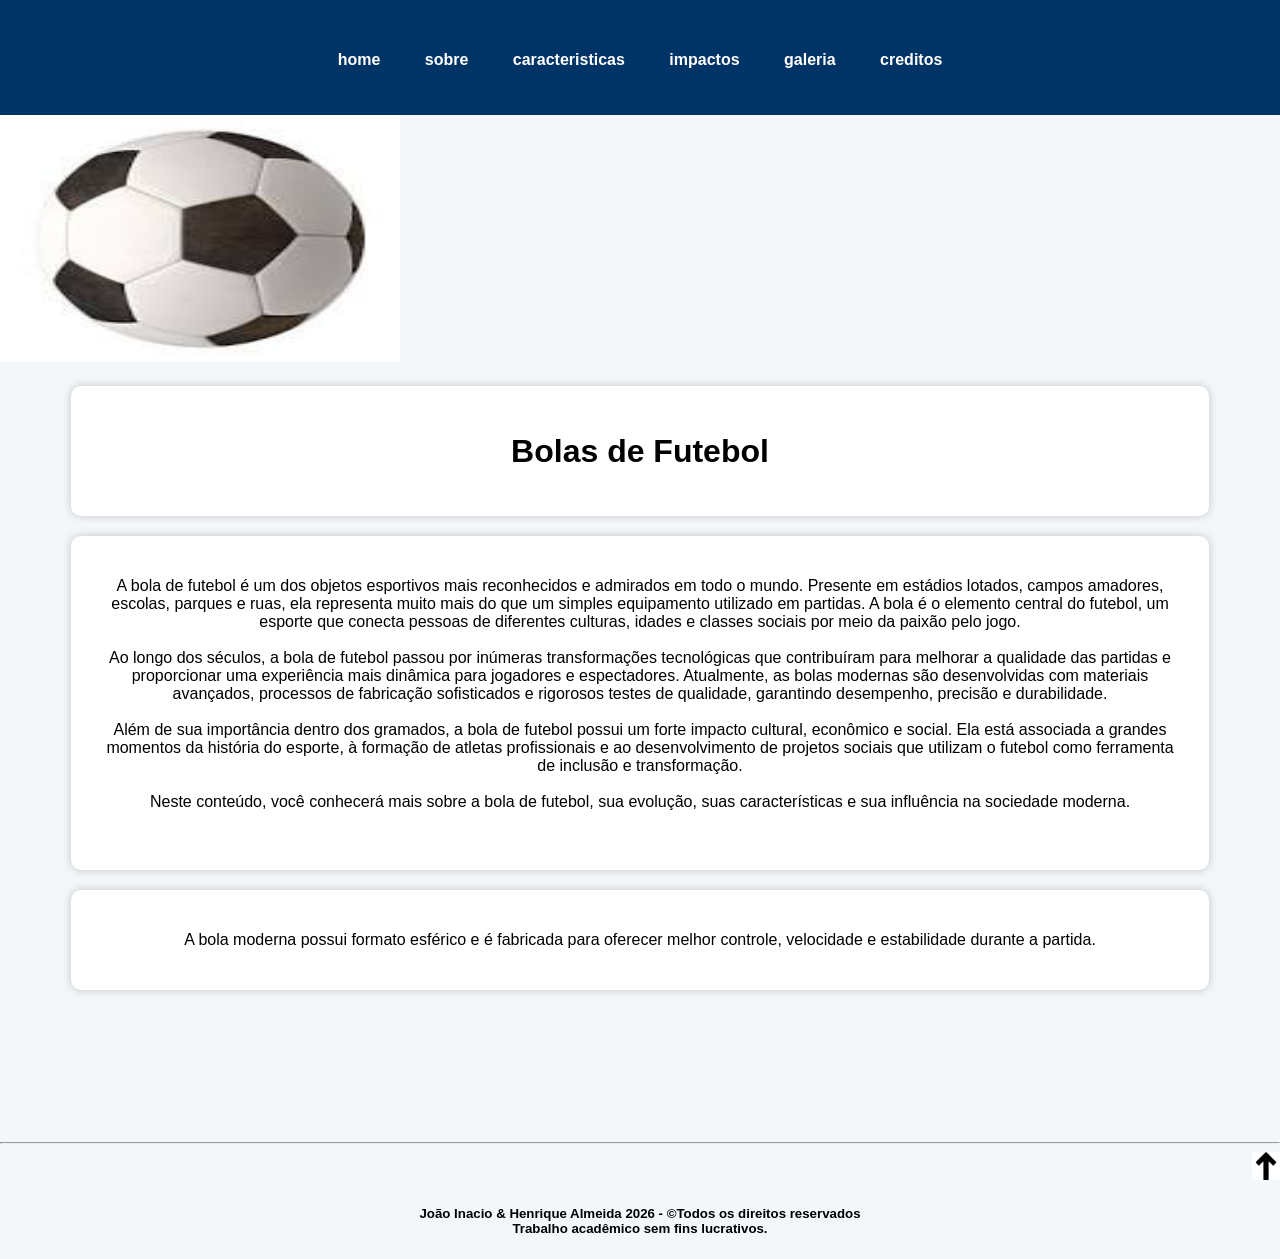
==== commit 121de779: "Fix HTML encoding issues in index.html" ====
--- a/index.html
+++ b/index.html
@@ -4,7 +4,7 @@
          <title>Home</title>
 	     <meta charset="utf-8"/> 
 		 <meta name="viewport" content="width=device-width, inicial-scale=1"/> 
-		 <link rel="icon"  type="image/jpg"      href="arquivos/bolax.jpeg"/> 
+		 <link rel="icon"  type="image/jpg"      href="arquivos/bolax.jpg.jpeg"/> 
 	     <link rel="stylesheet" type="text/css" href="estilo.css"> 
 	</head>
 	<body>
@@ -46,4 +46,4 @@
 			<hr><div align="right"><a href="#"><img src="arquivos/sobe1.jpg.jpeg" width="28"></a></div><h5 align="center">João Inacio & Henrique Almeida 2026 - &copyTodos os direitos reservados <br> Trabalho acadêmico sem fins lucrativos.</h5></div>
 		</div>
     	</body>
-</html>+</html>
--- a/estilo.css
+++ b/estilo.css
@@ -75,39 +75,10 @@
     box-shadow:0 0 10px rgba(0,0,0,0.2);
 }
 
-.cards{
-    display:flex;
-    justify-content:space-around;
-    flex-wrap:wrap;
-}
-
-.card{
-    width:250px;
-    background:#e6f2ff;
-    padding:15px;
-    margin:10px;
-    border-radius:10px;
-    text-align:center;
-}
-
 table{
     width:100%;
     border-collapse:collapse;
 }
-
-table, th, td{
-    border:1px solid #003366;
-}
-
-th{
-    background:#0059b3;
-    color:white;
-}
-
-th, td{
-    padding:10px;
-}
-
 .article{
     text-align:center;
 }
@@ -124,13 +95,3 @@
     margin-top:30px;
 }
 
-.topo{
-    position:fixed;
-    right:20px;
-    bottom:20px;
-    background:#0059b3;
-    color:white;
-    padding:12px;
-    border-radius:50%;
-    text-decoration:none;
-}
